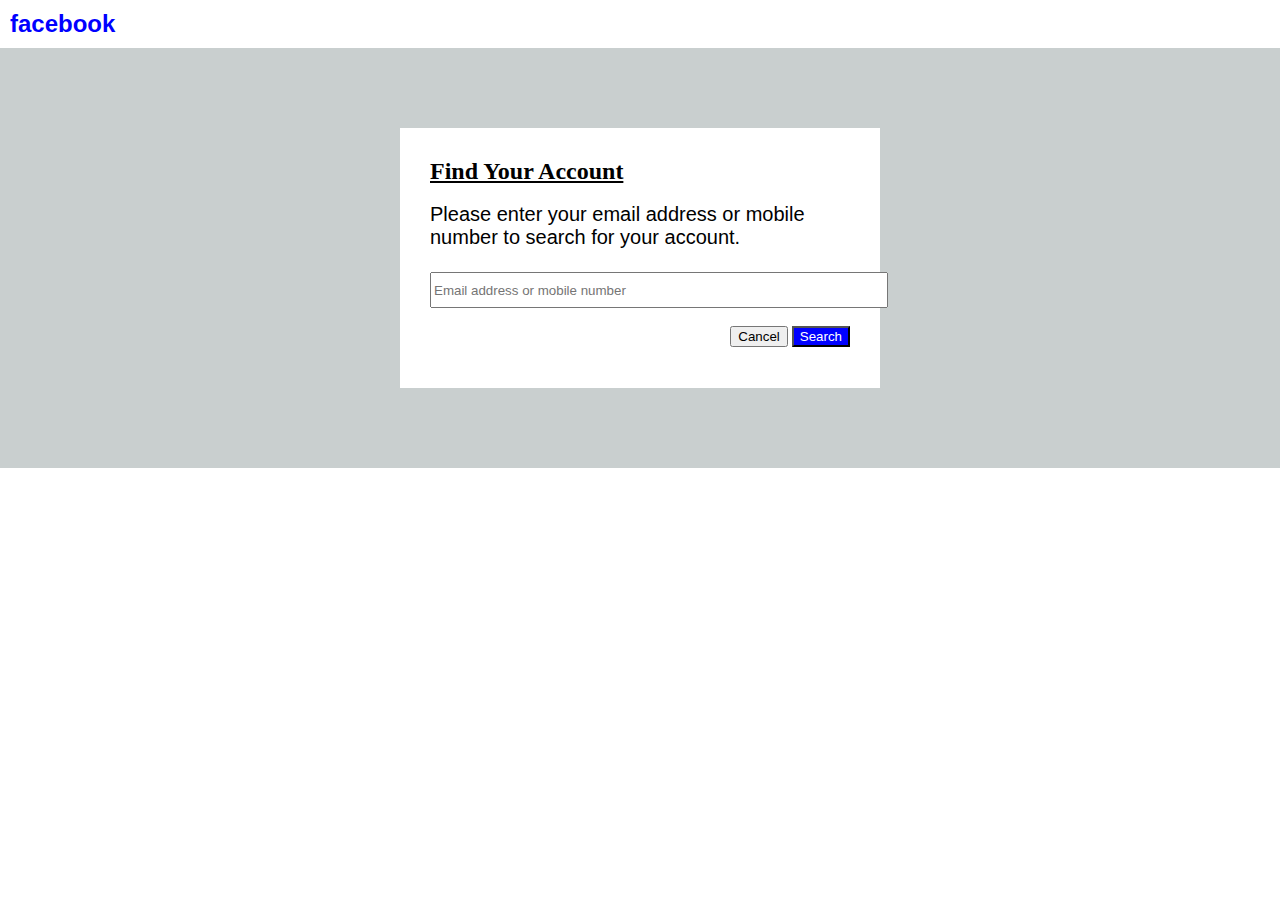
==== searchmail.html @ 945de981 "add all website" ====
<!DOCTYPE html>
<html lang="en">
<head>
    <meta charset="UTF-8">
    <meta name="viewport" content="width=device-width, initial-scale=1.0">
    <title>Forgotten password । Can't Log in</title>
    <link rel="shortcut icon" href="facebook-removebg-preview.png" type="image/x-icon">
    <link rel="stylesheet" href="Style/Style.css">
</head>
<body>
    <div>
        <h2 id="s">facebook</h2>
    </div>
    
    <div class="a">
        <div class="b">
            <h2 id="m">Find Your Account</h2>
            <br>
            <div id="n">
                <p>Please enter your email address or mobile number to search for your account.
                </p>
                <br>
    
            </div>
            <div>
                <input class="g" type="email" placeholder="Email address or mobile number">
            </div>
            <br>
            <div id="l">
                <button>Cancel</button>
                <button id="o">Search</button>
            </div>
        </div>
    </div>
    
</body>
</html>
---- Style/Style.css ----
.a{

    border:80px solid rgb(201, 207, 207);
    border-left: 400px solid rgb(201, 207, 207); 
    border-right: 400px solid rgb(201, 207, 207);
   
    
    /* background-color: rgb(235, 231, 228); */
    height: 200px;
    padding:30px; 
    
}
.b{
    /* text-align: center; */
    /* background-color: white; */
    /* background-position: center; */ 
    
}

*{
    margin: 0px;
}
#s{
    margin: 10px;
    color: blue;
    font-family: 'Franklin Gothic Medium', 'Arial Narrow', Arial, sans-serif;
}
.g{
    height: 30px;
    width: 450px;
    /* text-decoration-line: underline;   */

}
#k{

}
#l{
     
    text-align: right;
}
#o{
     background-color: blue; 
     color: white;
}
#n{
    font-size: 20px;
    /* text-decoration: underline; */
    font-family:'Gill Sans', 'Gill Sans MT', Calibri, 'Trebuchet MS', sans-serif
}
#m{
    text-decoration: underline ;
}
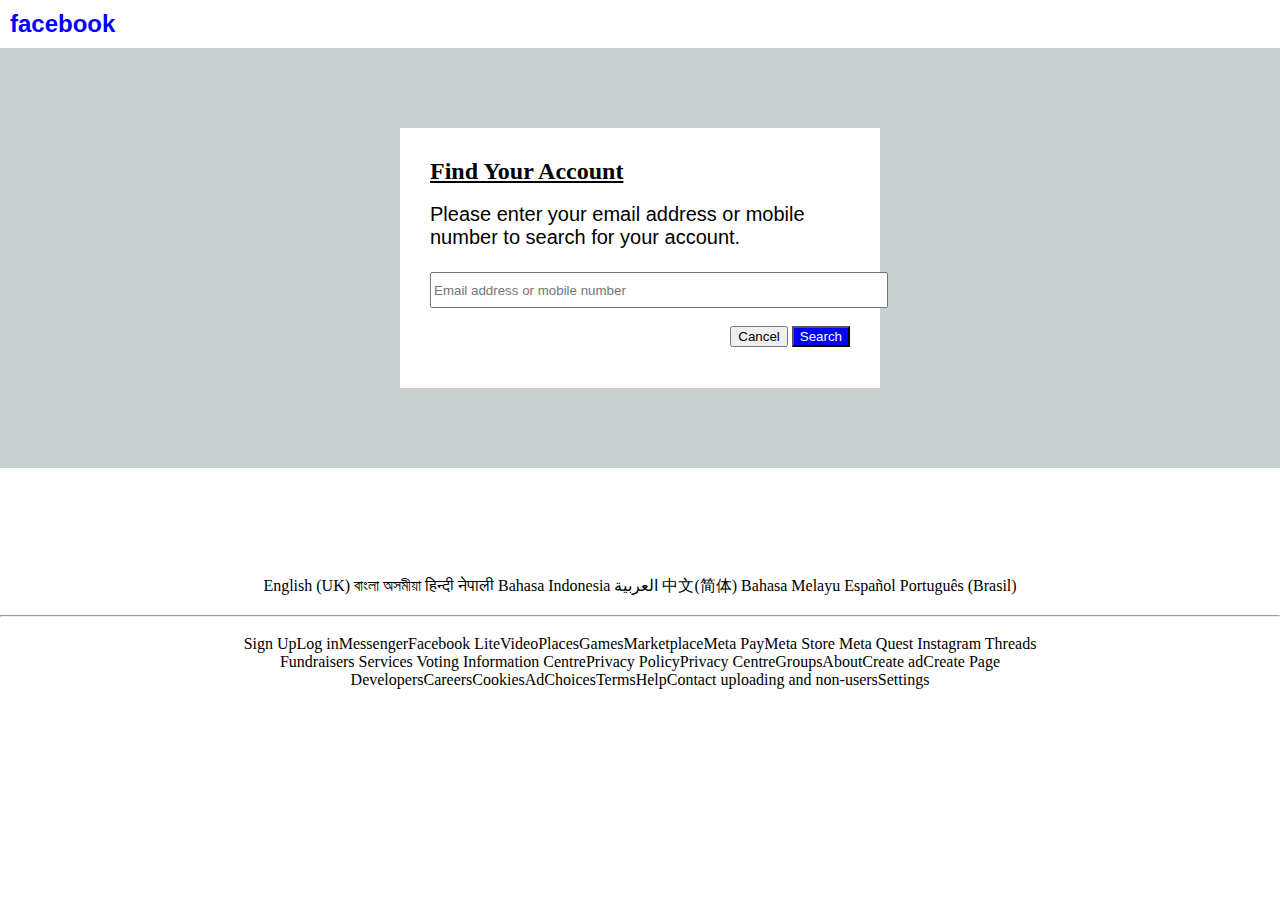
==== commit dbcddc00: "add this" ====
--- a/searchmail.html
+++ b/searchmail.html
@@ -32,6 +32,27 @@
             </div>
         </div>
     </div>
-    
+    <br>
+    <br><br>
+    <br><br><br>
+    <div class="aline">
+        <p>English (UK)
+            বাংলা
+            অসমীয়া
+            हिन्दी
+            नेपाली
+            Bahasa Indonesia
+            العربية
+            中文(简体)
+            Bahasa Melayu
+            Español
+            Português (Brasil)
+            </p>
+            <br>
+            <hr>
+            <br>
+            <p>Sign UpLog inMessengerFacebook LiteVideoPlacesGamesMarketplaceMeta PayMeta Store Meta Quest Instagram Threads <br>Fundraisers Services Voting Information CentrePrivacy PolicyPrivacy  CentreGroupsAboutCreate adCreate Page <br>DevelopersCareersCookiesAdChoicesTermsHelpContact uploading and non-usersSettings</p>
+    </div>
+    <br><br><br>
 </body>
 </html>--- a/Style/Style.css
+++ b/Style/Style.css
@@ -7,7 +7,7 @@
     
     /* background-color: rgb(235, 231, 228); */
     height: 200px;
-    padding:30px; 
+     padding:30px;  
     
 }
 .b{
@@ -49,4 +49,8 @@
 }
 #m{
     text-decoration: underline ;
+}
+
+.aline{
+    text-align: center;
 }